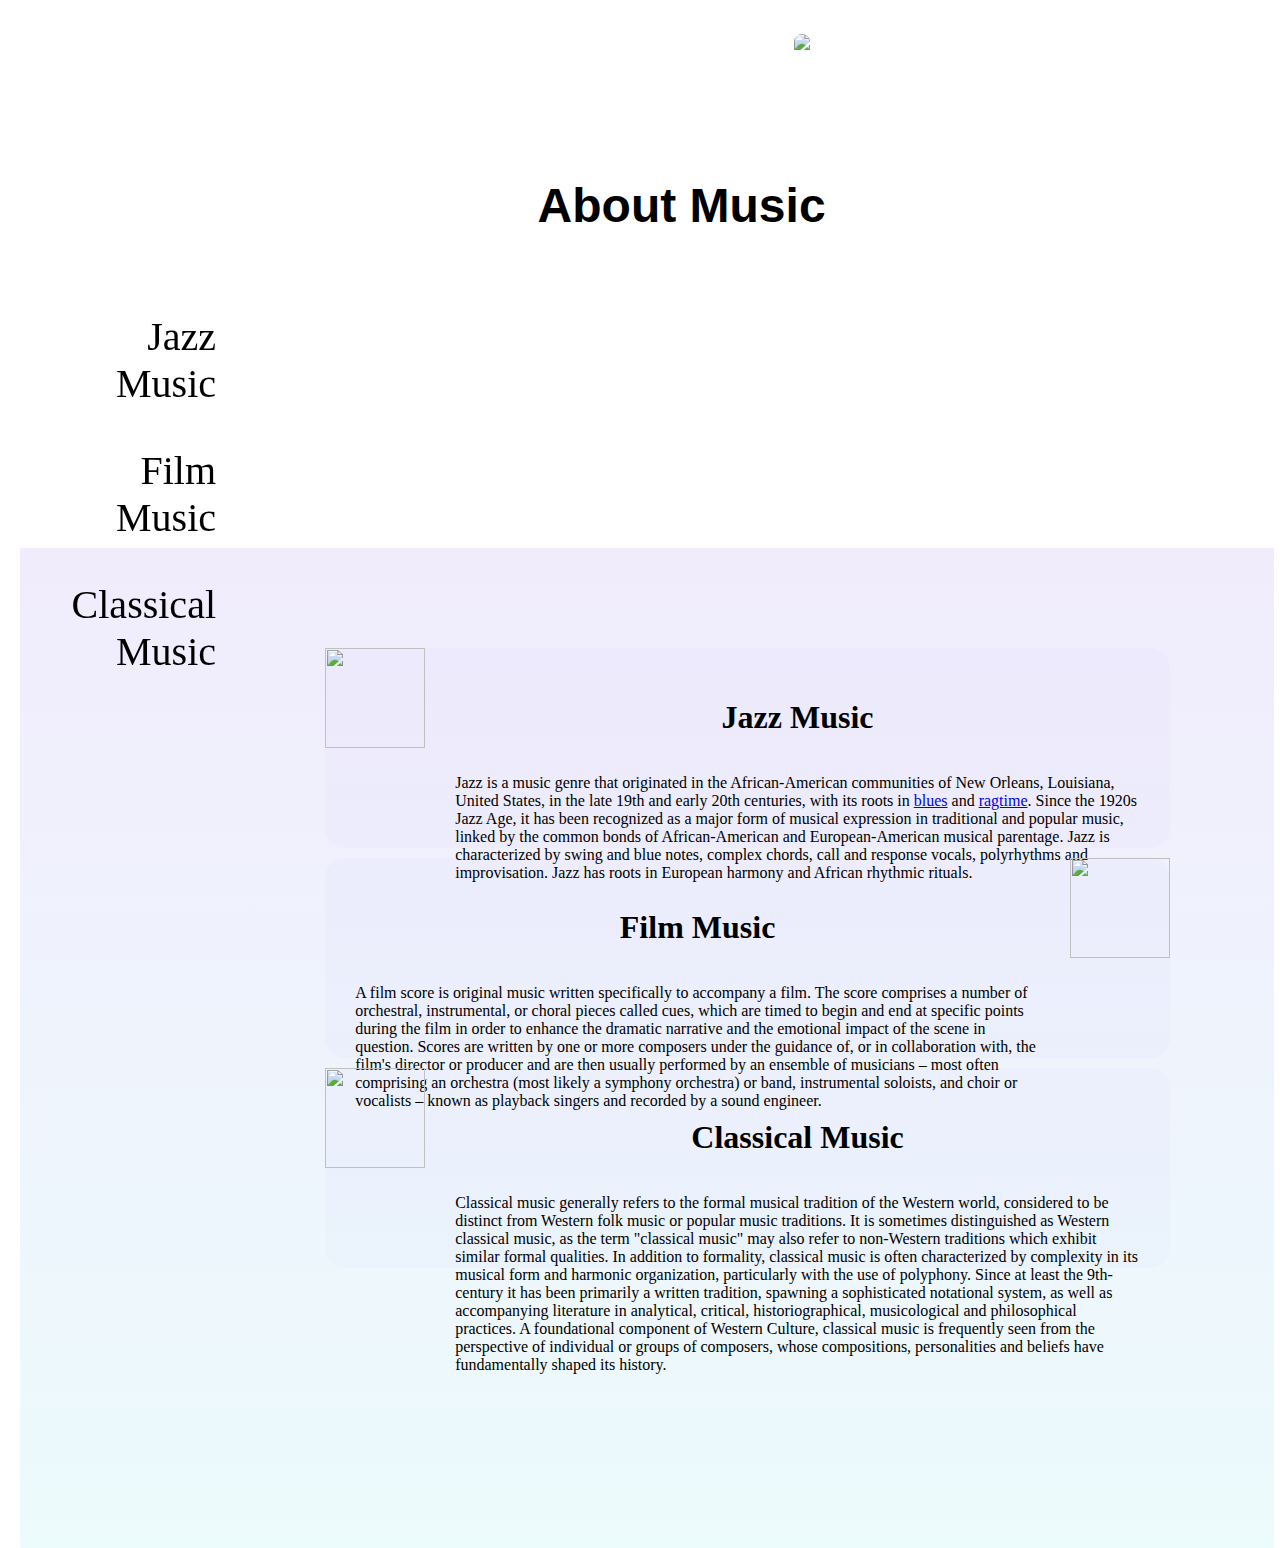
==== index.html @ c5b71d5a "🎒🏍 Checkpoint ./Classical Music.html:41560652/282 ./index.html:41560652/9122 ./style.css:41560652/62" ====
<!DOCTYPE html>
<html lang="en">
  <head>
    <meta charset="UTF-8" />
    <meta name="viewport" content="width=device-width, initial-scale=1.0" />
    <title>Genre of Music</title>
    <link rel="stylesheet" href="style.css" />
  </head>

  <body>
    <div id="background"></div>
    <div id="header">
      <p class="header_text">
        <strong style="color: black">About Music</strong>
      </p>
      <img
        class="header_image"
        src="https://www.incimages.com/uploaded_files/image/1920x1080/getty_626660256_2000108620009280158_388846.jpg"
      />
    </div>
    <div id="navigation">
      <ul>
        <li class="nav_option">
          <a href="Jazz Music.html" class="nav_link">Jazz Music</a>
        </li>
        <li class="nav_option">
          <a href="Film Music.html" class="nav_link">Film Music</a>
        </li>
        <li class="nav_option">
          <a href="Classical Music.html" class="nav_link">Classical Music</a>
        </li>
      </ul>
    </div>
    <div id="project_wrapper">
      <div class="project">
        <img
          class="project_image"
          width="100"
          height="100"
          src="https://cdn3.vectorstock.com/i/1000x1000/73/92/jazz-music-vector-18917392.jpg"
        />
        <div class="project_text">
          <h1 style="text-align: center">Jazz Music</h1>
          <p>
            Jazz is a music genre that originated in the African-American
            communities of New Orleans, Louisiana, United States, in the late
            19th and early 20th centuries, with its roots in
            <a href="https://en.wikipedia.org/wiki/Blues">blues</a> and
            <a href="https://en.wikipedia.org/wiki/Ragtime">ragtime</a>. Since
            the 1920s Jazz Age, it has been recognized as a major form of
            musical expression in traditional and popular music, linked by the
            common bonds of African-American and European-American musical
            parentage. Jazz is characterized by swing and blue notes, complex
            chords, call and response vocals, polyrhythms and improvisation.
            Jazz has roots in European harmony and African rhythmic rituals.
          </p>
        </div>
      </div>

      <div class="project">
        <div class="project_text">
          <h1 style="text-align: center">Film Music</h1>
          <p>
            A film score is original music written specifically to accompany a
            film. The score comprises a number of orchestral, instrumental, or
            choral pieces called cues, which are timed to begin and end at
            specific points during the film in order to enhance the dramatic
            narrative and the emotional impact of the scene in question. Scores
            are written by one or more composers under the guidance of, or in
            collaboration with, the film's director or producer and are then
            usually performed by an ensemble of musicians – most often
            comprising an orchestra (most likely a symphony orchestra) or band,
            instrumental soloists, and choir or vocalists – known as playback
            singers and recorded by a sound engineer.
          </p>
        </div>
        <img
          class="project_image"
          width="100"
          height="100"
          src="https://interlude-cdn-blob-prod.azureedge.net/interlude-blob-storage-prod/2020/03/movie-music-2.jpg"
  
        />
      </div>

      <div class="project">
        <img
          class="project_image"
          width="100"
          height="100"
          src="https://i.ytimg.com/vi/GNfldRWsaX0/maxresdefault.jpg"
        />

        <div class="project_text">
          <h1 style="text-align: center">Classical Music</h1>
          <p>
            Classical music generally refers to the formal musical tradition of
            the Western world, considered to be distinct from Western folk music
            or popular music traditions. It is sometimes distinguished as
            Western classical music, as the term "classical music" may also
            refer to non-Western traditions which exhibit similar formal
            qualities. In addition to formality, classical music is often
            characterized by complexity in its musical form and harmonic
            organization, particularly with the use of polyphony. Since at least
            the 9th-century it has been primarily a written tradition, spawning
            a sophisticated notational system, as well as accompanying
            literature in analytical, critical, historiographical, musicological
            and philosophical practices. A foundational component of Western
            Culture, classical music is frequently seen from the perspective of
            individual or groups of composers, whose compositions, personalities
            and beliefs have fundamentally shaped its history.
          </p>
        </div>
      </div>
    </div>
  </body>
</html>
---- style.css ----
#background {
  margin-top: 60vh;
  margin-left: 12px;
  margin-right: 12px;
  width: 98%;
  height: 1000px;
  background-image: linear-gradient(#f1ecfc, #ecfbfc);
  z-index: -900;
  position: absolute;
}

#navigation {
  position: fixed;
  display: flex;
  flex-direction: column;
  justify-content: center;
  /*background-color: red;*/
  width: 15vw;
  height: 100%;
  text-align: right;
  padding: 16px;
  z-index: 8;
}

.nav_option {
  list-style: none;
  margin-top: 40px;
  font-size: 40px;
  font-family: "Luminari", fantasy, serif;
}

.nav_link {
  color: black !important;
  text-decoration: none !important;
}

.nav_link:hover {
  font-style: italic;
  color: #ff1493 !important;
}

#header {
  /*background-color: rgba(255, 0, 0, 0.4);*/
  position: absolute;
  z-index: 4;
  width: 100%;
  padding: 2vw;

  display: flex;
  justify-content: center;
}

.content {
  position: relative;
}

.header_text {
  font-family: sans-serif;
  color: gray;
  font-size: 48px;
  z-index: 4;

  padding: 96px 0;
}

.header_image {
  background-image: url(/images/elizabeth-portrait.jpeg);
  background-color: ##ffefd5;
  background-position: 50%;
  background-size: cover;
  border-radius: 8px;
  height: 250px;
  margin-left: -32px;
}

#project_wrapper {
  position: absolute;
  margin-left: 24vw;

  margin-top: 70vh;
}

.project {
  width: 66vw;
  height: 200px;
  background-color: rgba(156, 120, 255, 0.03);
  margin: 10px;
  display: flex;
  flex-direction: row;
  justify-content: space-evenly;
  border-radius: 20px;
}

.project_text {
  display: flex;
  flex-direction: column;
  margin: 30px;
}
.container {
  position: relative;
}
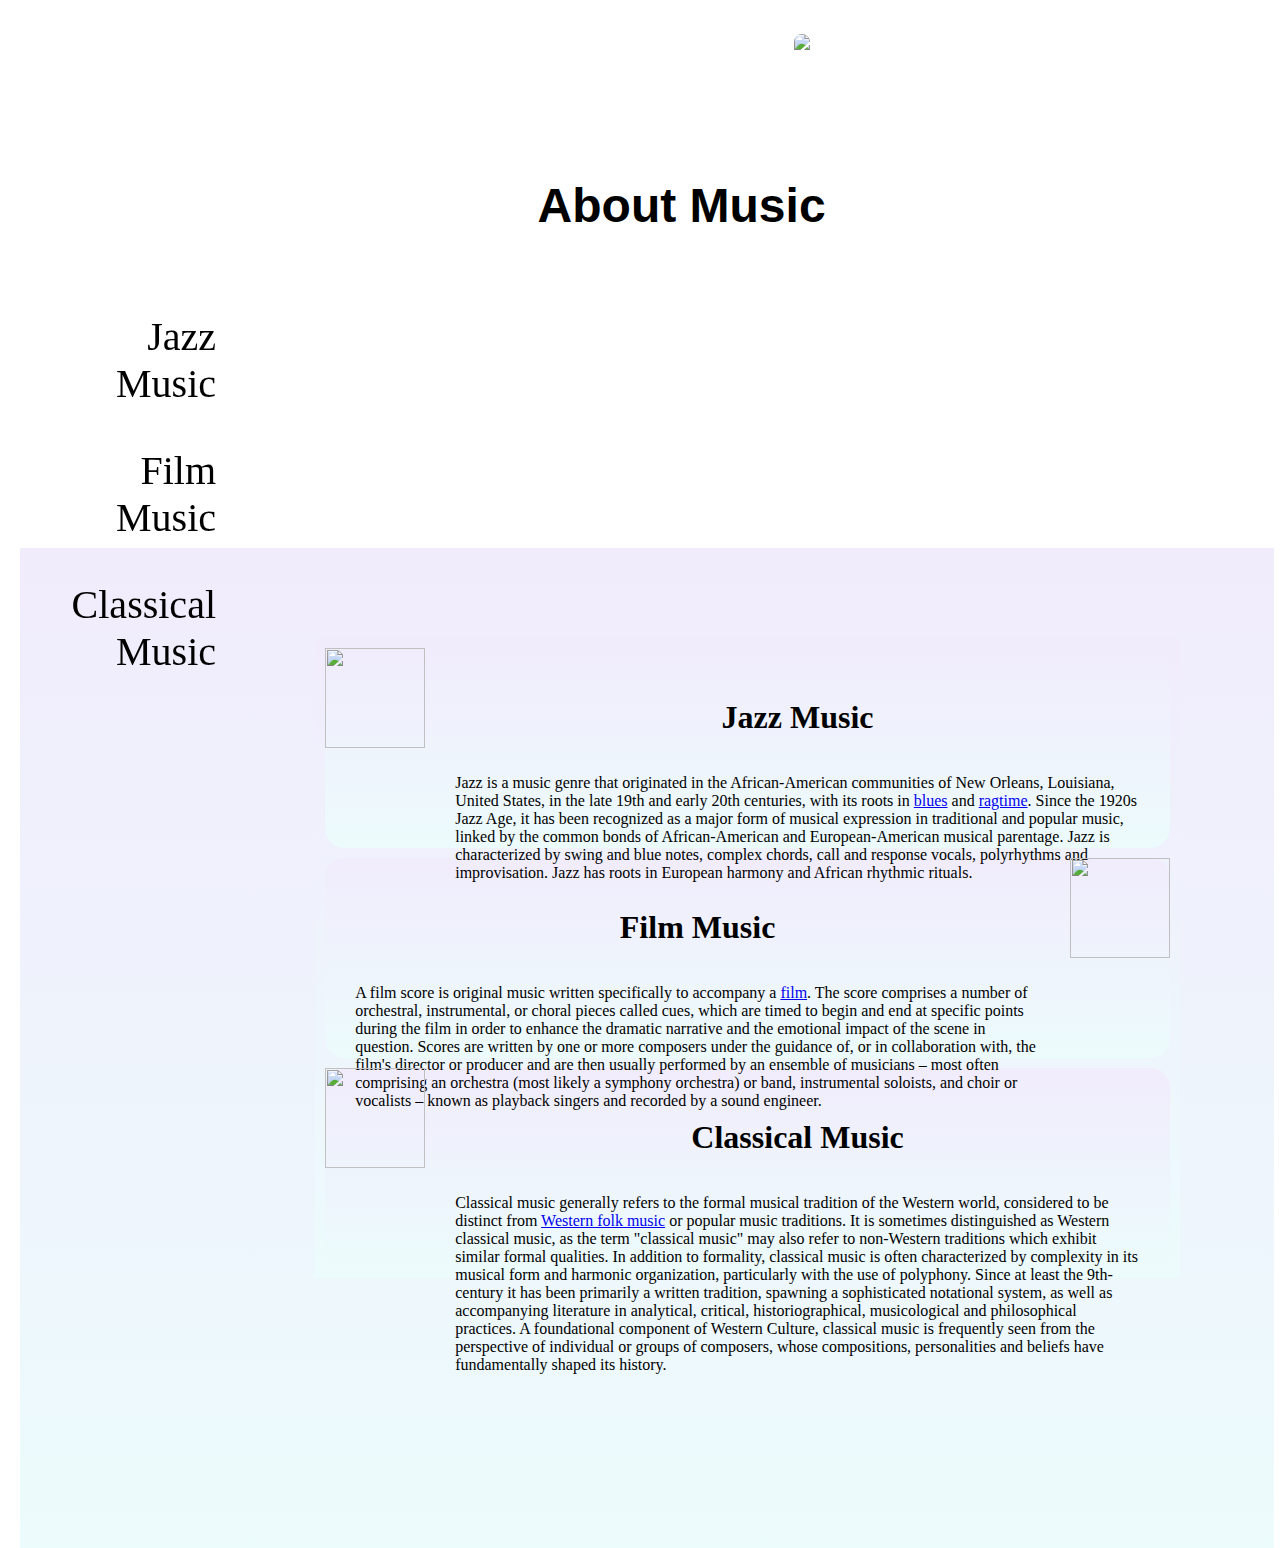
==== commit f46a2981: "add all files" ====
--- a/index.html
+++ b/index.html
@@ -62,16 +62,17 @@
           <h1 style="text-align: center">Film Music</h1>
           <p>
             A film score is original music written specifically to accompany a
-            film. The score comprises a number of orchestral, instrumental, or
-            choral pieces called cues, which are timed to begin and end at
-            specific points during the film in order to enhance the dramatic
-            narrative and the emotional impact of the scene in question. Scores
-            are written by one or more composers under the guidance of, or in
-            collaboration with, the film's director or producer and are then
-            usually performed by an ensemble of musicians – most often
-            comprising an orchestra (most likely a symphony orchestra) or band,
-            instrumental soloists, and choir or vocalists – known as playback
-            singers and recorded by a sound engineer.
+            <a href="https://en.wikipedia.org/wiki/Film">film</a>. The score
+            comprises a number of orchestral, instrumental, or choral pieces
+            called cues, which are timed to begin and end at specific points
+            during the film in order to enhance the dramatic narrative and the
+            emotional impact of the scene in question. Scores are written by one
+            or more composers under the guidance of, or in collaboration with,
+            the film's director or producer and are then usually performed by an
+            ensemble of musicians – most often comprising an orchestra (most
+            likely a symphony orchestra) or band, instrumental soloists, and
+            choir or vocalists – known as playback singers and recorded by a
+            sound engineer.
           </p>
         </div>
         <img
@@ -79,7 +80,6 @@
           width="100"
           height="100"
           src="https://interlude-cdn-blob-prod.azureedge.net/interlude-blob-storage-prod/2020/03/movie-music-2.jpg"
-  
         />
       </div>
 
@@ -95,7 +95,11 @@
           <h1 style="text-align: center">Classical Music</h1>
           <p>
             Classical music generally refers to the formal musical tradition of
-            the Western world, considered to be distinct from Western folk music
+            the Western world, considered to be distinct from
+            <a
+              href="https://en.wikipedia.org/wiki/Western_music_(North_America)"
+              >Western folk music</a
+            >
             or popular music traditions. It is sometimes distinguished as
             Western classical music, as the term "classical music" may also
             refer to non-Western traditions which exhibit similar formal
--- a/style.css
+++ b/style.css
@@ -78,6 +78,7 @@
   margin-left: 24vw;
 
   margin-top: 70vh;
+  background-image: linear-gradient(#f1ecfc, #ecfbfc);
 }
 
 .project {
@@ -89,6 +90,7 @@
   flex-direction: row;
   justify-content: space-evenly;
   border-radius: 20px;
+  background-image: linear-gradient(#f1ecfc, #ecfbfc);
 }
 
 .project_text {
@@ -99,4 +101,3 @@
 .container {
   position: relative;
 }
-
